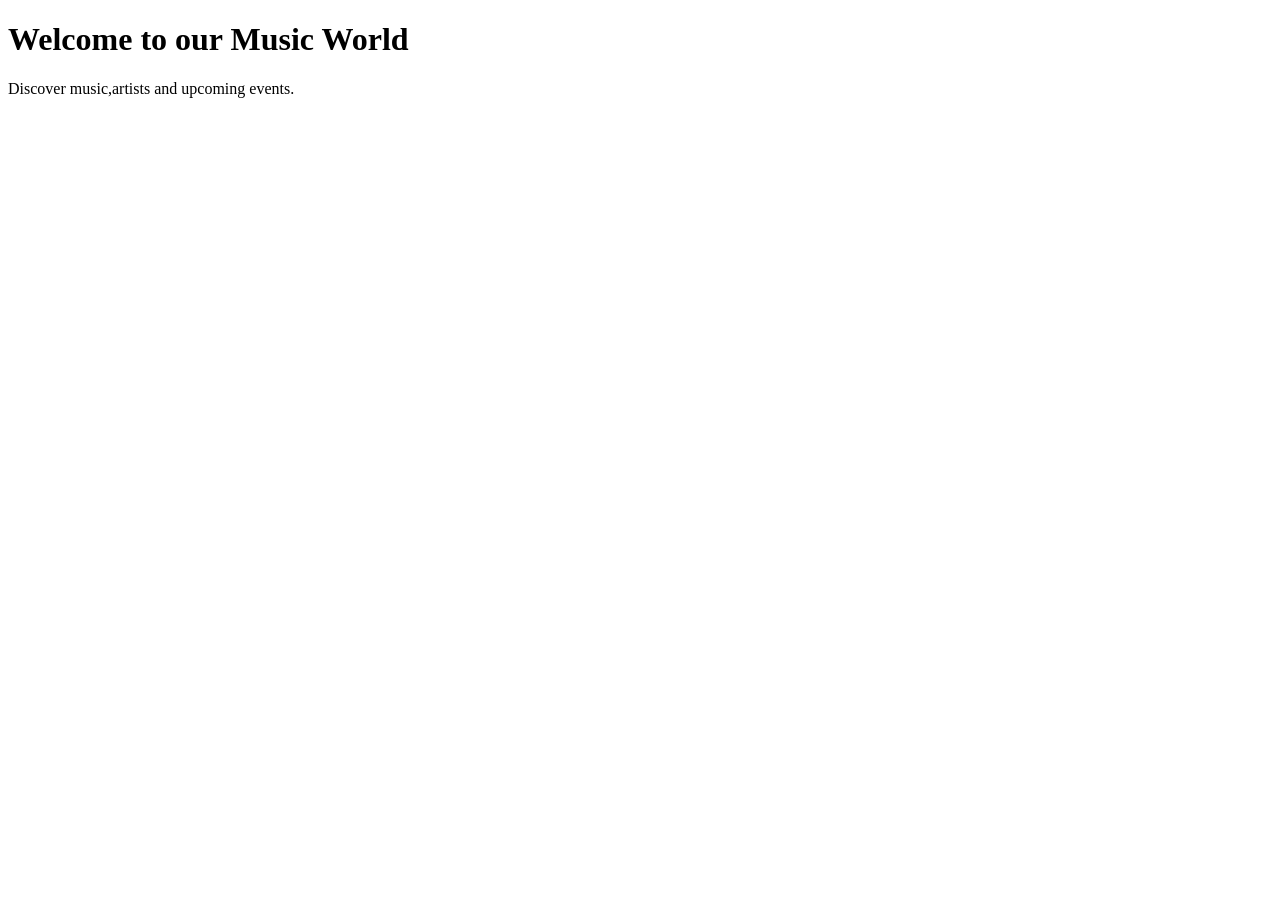
==== index.html @ 3881f2a2 "starting setup of Assignment with homepage Structure" ====
<!DOCTYPE html>
<html lang="en">
<head>
    <meta charset="UTF-8">
    <meta name="viewport" content="width=device-width, initial-scale=1.0">
    <title>Music Website</title>
    <link rel="stylesheet"href="css/home.css">
</head>
<body>
    <h1>Welcome to our Music World</h1>
    <p>Discover music,artists and upcoming events.</p>
    
</body>
</html>
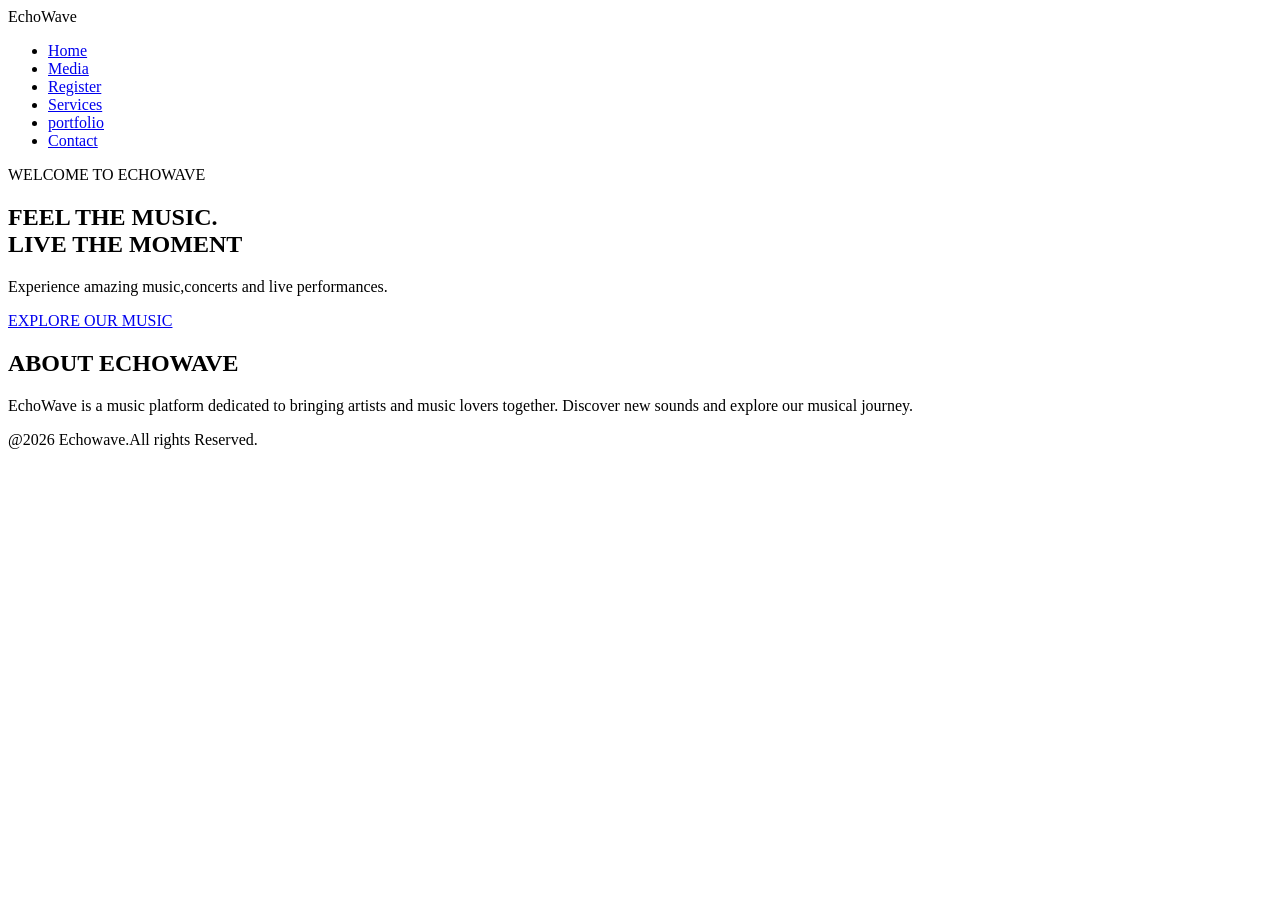
==== commit 18c47329: "Add homepage HTML Stucture and navigation" ====
--- a/index.html
+++ b/index.html
@@ -4,11 +4,48 @@
     <meta charset="UTF-8">
     <meta name="viewport" content="width=device-width, initial-scale=1.0">
     <title>Music Website</title>
-    <link rel="stylesheet"href="css/home.css">
+    <link rel="stylesheet"href="home.css">
 </head>
 <body>
-    <h1>Welcome to our Music World</h1>
-    <p>Discover music,artists and upcoming events.</p>
-    
+    <header>
+        <nav>
+            <div class="logo">
+                EchoWave
+            </div>
+            <ul>
+                <li><a href="index.html">Home</a></li>
+                <li><a href="media.html">Media</a></li>
+                <li><a href="register.html">Register</a></li>
+                <li><a href="Services.html">Services</a></li>
+                <li><a href="portfolio.html">portfolio</a></li>
+                <li><a href="contact.html">Contact</a></li>
+            </ul>
+        </nav>
+    </header>
+    <main>
+        <section class="hero">
+            <div class="hero-content">
+                <p>WELCOME TO ECHOWAVE</p>
+                <h1>FEEL THE MUSIC.<BR>LIVE THE MOMENT</h1>
+                    <P>
+                    Experience amazing music,concerts and live performances.
+
+                    </P>
+                    <a href="portfolio.html">EXPLORE OUR MUSIC</a>
+            </div>
+
+        </section>
+        <section class="about">
+            <h2>ABOUT ECHOWAVE</h2>
+            <P>
+                EchoWave is a music platform dedicated to
+                bringing artists and music lovers together.
+                Discover new sounds and explore our musical journey. 
+            </P>
+        </section>
+    </main>
+    <FOOTER>
+        <p> @2026 Echowave.All rights Reserved.</p>
+    </FOOTER>
 </body>
 </html>
